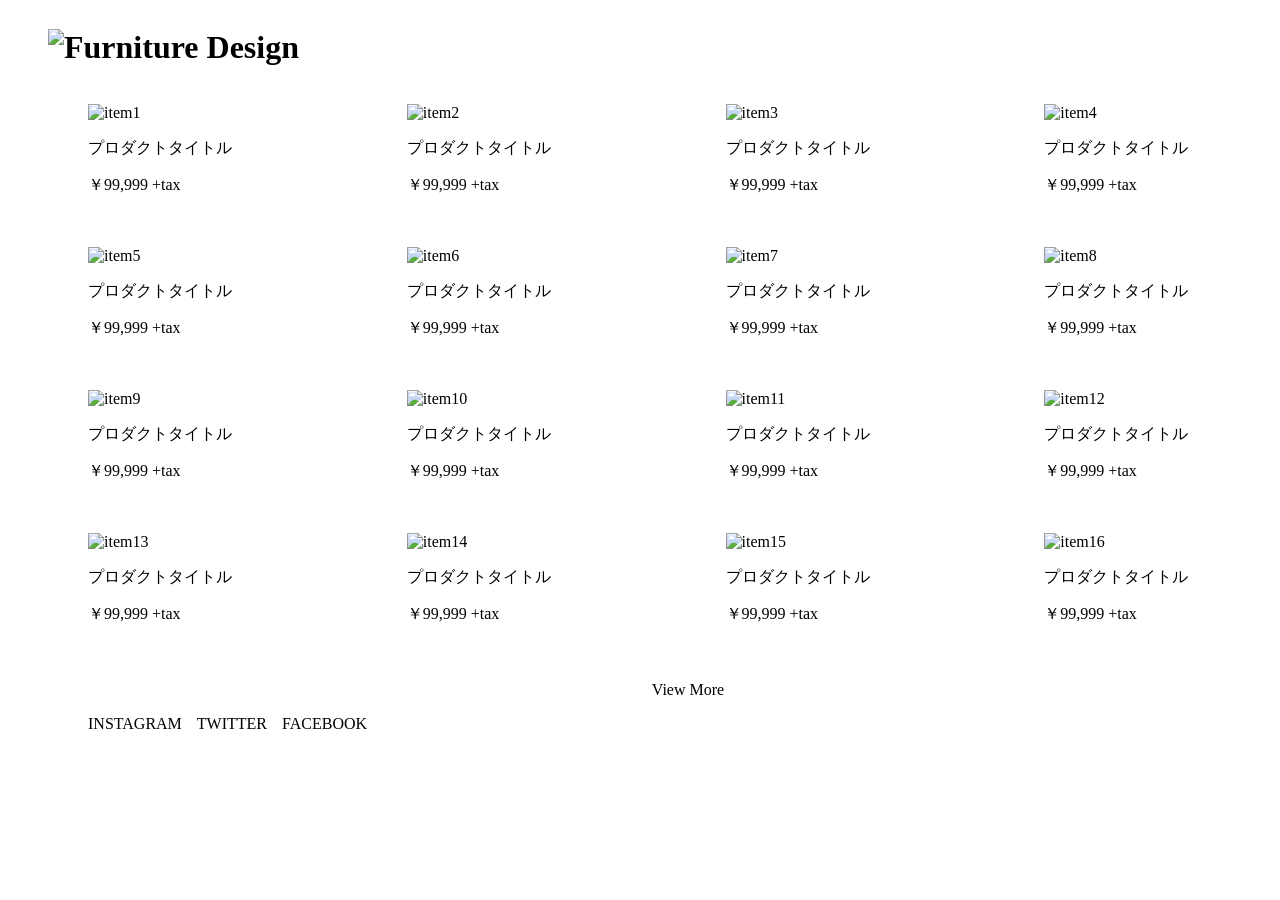
==== index.html @ 6aa7079c "indexページの体裁を整えた0122" ====
<!DOCTYPE html>
<html lang="ja">
    <head>
        <meta charset="utf-8">
        <title>Furniture Design</title>
        <meta name="description" content="家具の紹介ページ">
        <meta name="viewport" content="width=device-width, initial-scale=1">
        <!-- PCとスマホを切り替えるために必ず必要なコード -->
        <link rel="icon" href="img/favicon.ico">
        <link rel="stylesheet" href="https://unpkg.com/ress/dist/ress.min.css">
        <!-- ブラウザによってCSSがずれないようにするためのもの -->
        <link rel="stylesheet" href="css/style.css">
        <script src="https://ajax.googleapis.com/ajax/libs/jquery/3.5.1/jquery.min.js"></script>
        <script src="js/main.js"></script>
    </head>
    <body>
        <header id="header" class="wrapper">
            <h1 class="site-title">
                <a href="index.html"><img src="img/logo.svg" alt="Furniture Design"></a>
            </h1>
            <navi>
                三
            </navi>
        </header>
        <main>
            <div id="top" class="wrapper">
                <ul class="product-list">
                    <li>
                        <a href="item1.html">
                            <img src="img/item1.jpg" alt="item1">
                            <p>プロダクトタイトル</p>
                            <p>￥99,999 +tax</p>
                        </a>
                    </li>
                    <li>
                        <a href="item2.html">
                            <img src="img/item2.jpg" alt="item2">
                            <p>プロダクトタイトル</p>
                            <p>￥99,999 +tax</p>
                        </a>
                    </li>
                    <li>
                        <a href="item3.html">
                            <img src="img/item3.jpg" alt="item3">
                            <p>プロダクトタイトル</p>
                            <p>￥99,999 +tax</p>
                        </a>
                    </li>
                    <li>
                        <a href="item4.html">
                            <img src="img/item4.jpg" alt="item4">
                            <p>プロダクトタイトル</p>
                            <p>￥99,999 +tax</p>
                        </a>
                    </li>
                    <li>
                        <a href="item5.html">
                            <img src="img/item5.jpg" alt="item5">
                            <p>プロダクトタイトル</p>
                            <p>￥99,999 +tax</p>
                        </a>
                    </li>
                    <li>
                        <a href="item6.html">
                            <img src="img/item6.jpg" alt="item6">
                            <p>プロダクトタイトル</p>
                            <p>￥99,999 +tax</p>
                        </a>
                    </li>
                    <li>
                        <a href="item7.html">
                            <img src="img/item7.jpg" alt="item7">
                            <p>プロダクトタイトル</p>
                            <p>￥99,999 +tax</p>
                        </a>
                    </li>
                    <li>
                        <a href="item8.html">
                            <img src="img/item8.jpg" alt="item8">
                            <p>プロダクトタイトル</p>
                            <p>￥99,999 +tax</p>
                        </a>
                    </li>
                    <li>
                        <a href="item9.html">
                            <img src="img/item9.jpg" alt="item9">
                            <p>プロダクトタイトル</p>
                            <p>￥99,999 +tax</p>
                        </a>
                    </li>
                    <li>
                        <a href="item10.html">
                            <img src="img/item10.jpg" alt="item10">
                            <p>プロダクトタイトル</p>
                            <p>￥99,999 +tax</p>
                        </a>
                    </li>
                    <li>
                        <a href="item11.html">
                            <img src="img/item11.jpg" alt="item11">
                            <p>プロダクトタイトル</p>
                            <p>￥99,999 +tax</p>
                        </a>
                    </li>
                    <li>
                        <a href="item12.html">
                            <img src="img/item12.jpg" alt="item12">
                            <p>プロダクトタイトル</p>
                            <p>￥99,999 +tax</p>
                        </a>
                    </li>
                    <li>
                        <a href="item13.html">
                            <img src="img/item13.jpg" alt="item13">
                            <p>プロダクトタイトル</p>
                            <p>￥99,999 +tax</p>
                        </a>
                    </li>
                    <li>
                        <a href="item14.html">
                            <img src="img/item14.jpg" alt="item14">
                            <p>プロダクトタイトル</p>
                            <p>￥99,999 +tax</p>
                        </a>
                    </li>
                    <li>
                        <a href="item15.html">
                            <img src="img/item15.jpg" alt="item15">
                            <p>プロダクトタイトル</p>
                            <p>￥99,999 +tax</p>
                        </a>
                    </li>
                    <li>
                        <a href="item16.html">
                            <img src="img/item16.jpg" alt="item16">
                            <p>プロダクトタイトル</p>
                            <p>￥99,999 +tax</p>
                        </a>
                    </li>
                </ul>
                <a class="link-text" href="products.html">View More</a>
            </div>
        </main>
        <footer id="footer" class="wrapper">
            <ul class="menu">
                <li>INSTAGRAM</li>
                <li>TWITTER</li>
                <li>FACEBOOK</li>
            </ul>
        </footer>
    </body>
</html>
---- css/style.css ----
@charset "UTF-8";
/* リンクの青い線を表示しない */
a {
    text-decoration: none;
    color: black;
}

/* メインの画像をグリッドの配置にする（ここから） */
.product-list {
    display: grid;
    grid-template-columns: repeat(4, 1fr);
    gap: 35px;
}
/* メインの画像をグリッドの配置にする（ここまで） */

/* wrapperで表示サイズを調整する（ここから） */
.wrapper {
    width: 100vw;
    max-width: 1360px;
    margin: 0 auto;
    padding: 0 40px;
}
.product-list img {
    width: 100%;
}
.product-list {
    list-style: none;
}
/* wrapperで表示サイズを調整する（ここまで） */

/* headerとfooterを横並びにする（ここから） */
#header {
    display: flex;
    justify-content: space-between;
}
#footer .menu{
    display: flex;
    list-style: none;
}
.menu li {
    margin-right: 15px;
}
/* headerとfooterを横並びにする（ここまで）*/

/* View More を中央に配置 */
.link-text {
    display: block; 
    /* aタグの内容を移動させるときにブロックとして扱う */
    text-align: center;
    margin-top: 40px;
}
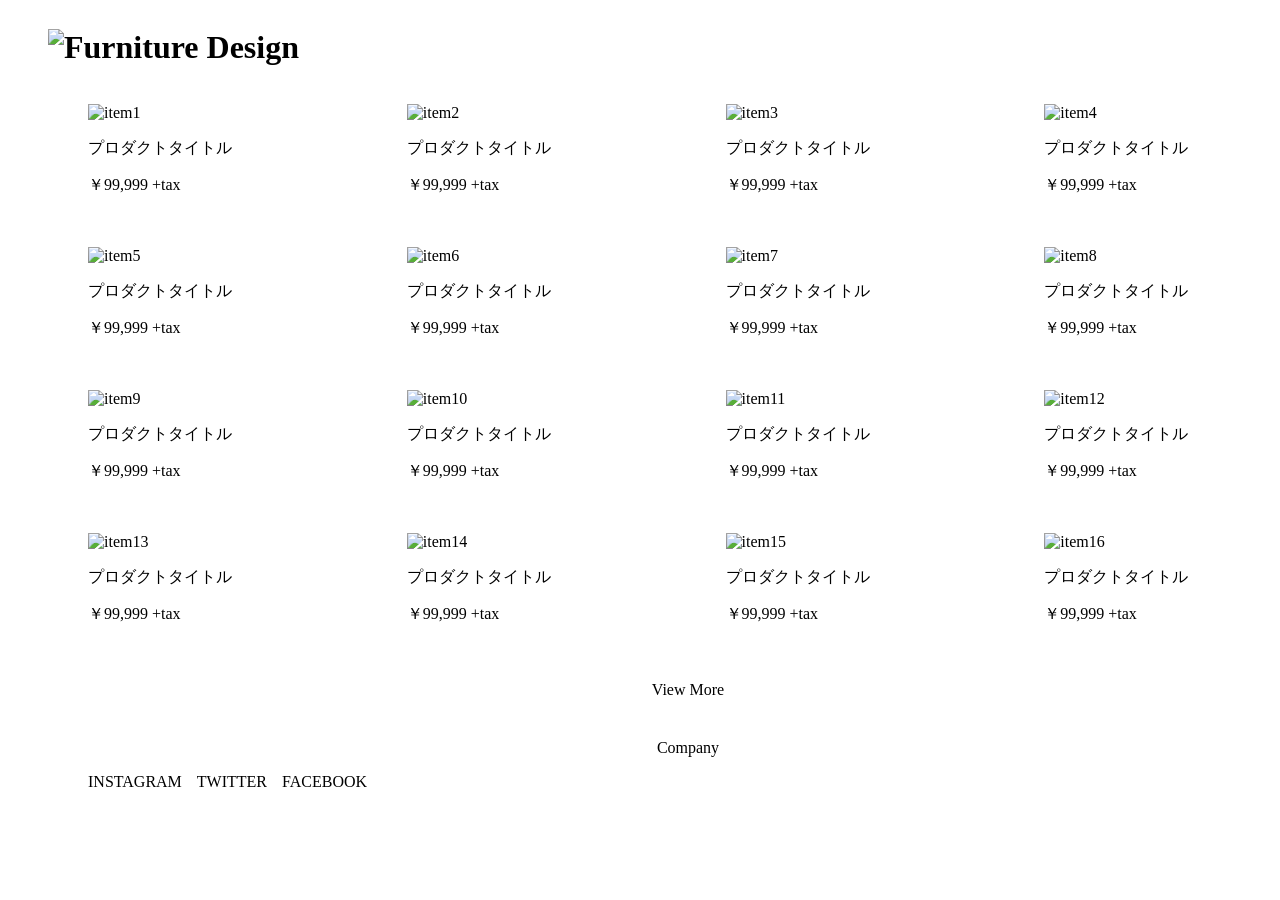
==== commit 49c63bef: "companyのスマホページ完成0129" ====
--- a/index.html
+++ b/index.html
@@ -139,6 +139,8 @@
                     </li>
                 </ul>
                 <a class="link-text" href="products.html">View More</a>
+                <a class="link-text" href="company.html">Company</a>
+                <!-- ↑後で消す -->
             </div>
         </main>
         <footer id="footer" class="wrapper">
--- a/css/style.css
+++ b/css/style.css
@@ -1,4 +1,6 @@
 @charset "UTF-8";
+/* ◆◆◆ここからindexのデザイン◆◆◆ */
+
 /* リンクの青い線を表示しない */
 a {
     text-decoration: none;
@@ -48,4 +50,120 @@
     /* aタグの内容を移動させるときにブロックとして扱う */
     text-align: center;
     margin-top: 40px;
+}
+
+/* ◆◆◆ここからitemのデザイン◆◆◆ */
+.page-title {
+    font-size: 20px;
+    margin-bottom: 10px;
+}
+
+.item {
+    display: flex;
+    max-width: 800px;
+    justify-content: space-between;
+}
+
+.item .item-img {
+    width: 42%;
+}
+
+.item .item-text {
+    width: 50%;
+}
+
+.item .item-img img {
+    width: 100%;
+}
+
+.item .item-text p {
+    margin-bottom: 20px;
+}
+
+/* テーブルの編集 */
+.item table th {
+    text-align: left;
+    font-weight: normal;
+}
+
+.item table td {
+    padding-left: 1em;
+}
+/* ◆◆◆ここまでitemのデザイン◆◆◆ */
+
+/* ◆◆◆ここからcompanyのデザイン◆◆◆ */
+#company {
+    max-width: 600px;
+}
+#company .info {
+    width: 100%;
+    border-collapse: collapse;
+    /* テーブルの隙間を実線にする */
+    margin-bottom: 20px;
+}
+#company .info th,
+#company .info td {
+    font-weight: normal;
+    border-bottom: 1px solid #dcdbdb;
+    padding: 20px 10px;
+    font-size: 14px;
+}
+/* 左の項目 */
+#company .info th {
+    width: 30%;
+    text-align: left;
+}
+/* 右の項目 */
+#company .info td {
+    width: 70%;
+}
+/* 最後の行だけ下線を消す */
+#company .info tr:last-child th,
+#company .info tr:last-child td {
+    border-bottom: none;
+}
+/* Google Map */
+#company .map {
+    filter: grayscale(1);
+    margin-bottom: 100px;
+}
+#company .map iframe {
+    width: 100%;
+    height: 300px;
+}
+
+/* ◆◆◆ここまでcompanyのデザイン◆◆◆ */
+
+/* レスポンシブ対応デザイン */
+@media (max-width: 600px){
+    .product-list {
+        grid-template-columns: repeat(2, 1fr); /* ③スマホ画面では2列表示にする */
+        gap: 20px;                              /* スマホ用に余白を少し狭くする */
+    }
+      /* スマホ時：プロダクトタイトルを小さく整える */
+    .product-list p {
+        font-size: 0.8rem;     
+        /* ⑤タイトル文字をスマホ用に少し小さくする */
+        line-height: 1.4;      
+        /* 2行になっても読みやすい行間にする */
+        margin-top: 6px;       
+        /* 画像との間隔を詰める */
+    }
+    /* ロゴ画像のサイズを小さくする */
+    .site-title img {
+        height: 24px;   
+        /* ⑥ロゴの高さを指定（数値を小さくするとさらに小さくなる） */
+        width: auto;    
+        /* 縦横比を保ったまま縮小する */
+    }
+    /* ◆◆◆ここからitemのデザイン◆◆◆ */
+    .item {
+        flex-direction: column;
+    }
+    .item .item-img,
+    .item .item-text {
+        width: 100%;
+    }
+    /* ◆◆◆ここまでitemのデザイン◆◆◆ */
+
 }
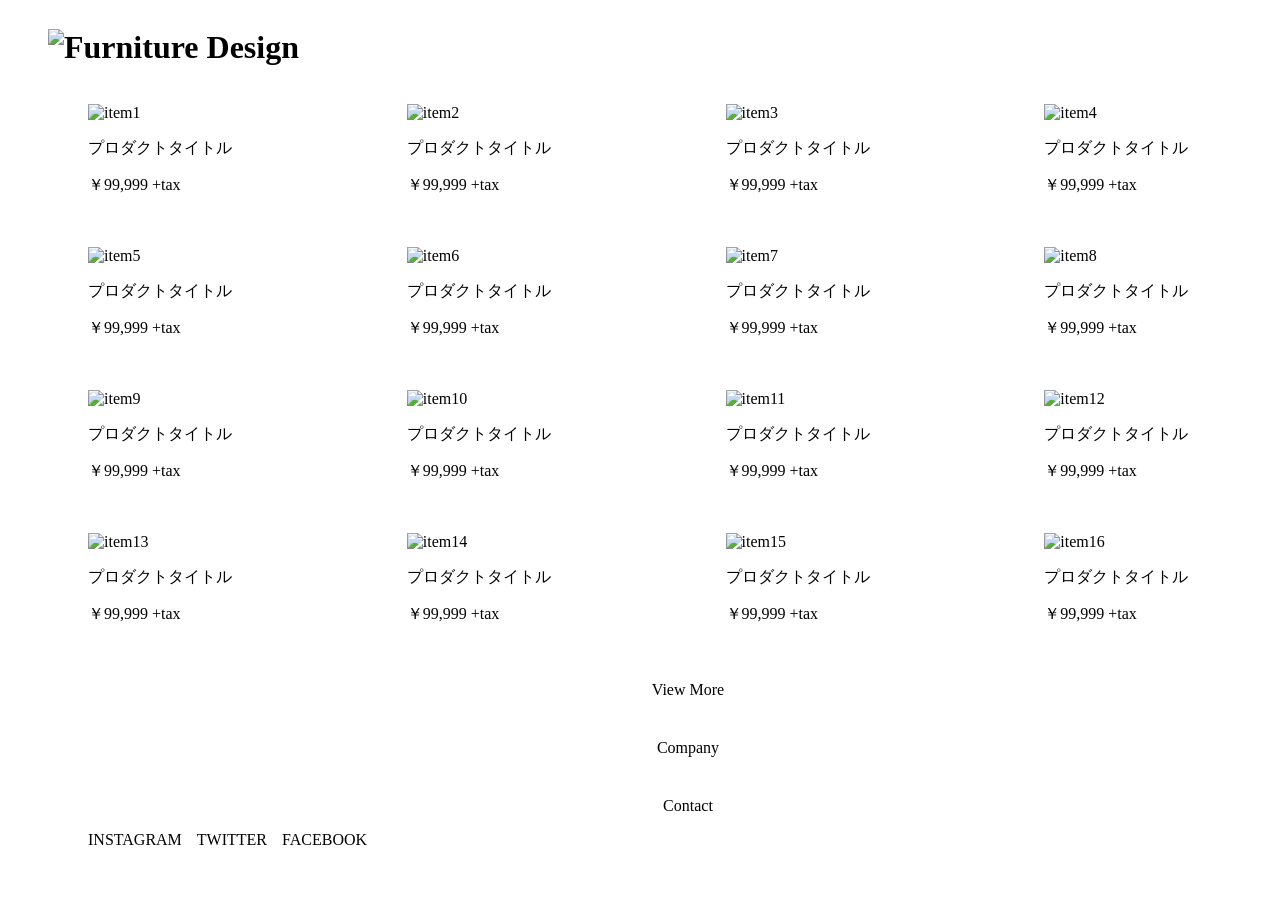
==== commit 713ac8de: "contact画面の完成0202" ====
--- a/index.html
+++ b/index.html
@@ -140,6 +140,7 @@
                 </ul>
                 <a class="link-text" href="products.html">View More</a>
                 <a class="link-text" href="company.html">Company</a>
+                <a class="link-text" href="contact.html">Contact</a>
                 <!-- ↑後で消す -->
             </div>
         </main>
--- a/css/style.css
+++ b/css/style.css
@@ -133,6 +133,25 @@
 }
 
 /* ◆◆◆ここまでcompanyのデザイン◆◆◆ */
+/* ◆◆◆ここからcontactのデザイン◆◆◆ */
+#contact-form {
+    max-width: 600px;
+}
+#contact-form input,
+#contact-form select,
+#contact-form textarea,
+#contact-form button {
+    width: 100%;
+    border: 1px solid #dcdbdb;
+    padding: 10px;
+}
+#contact-form input[type="checkbox"],
+#contact-form input[type="radio"] {
+  width: auto;
+  padding: 0;
+  border: 0;
+}
+/* ◆◆◆ここまでcontactのデザイン◆◆◆ */
 
 /* レスポンシブ対応デザイン */
 @media (max-width: 600px){
